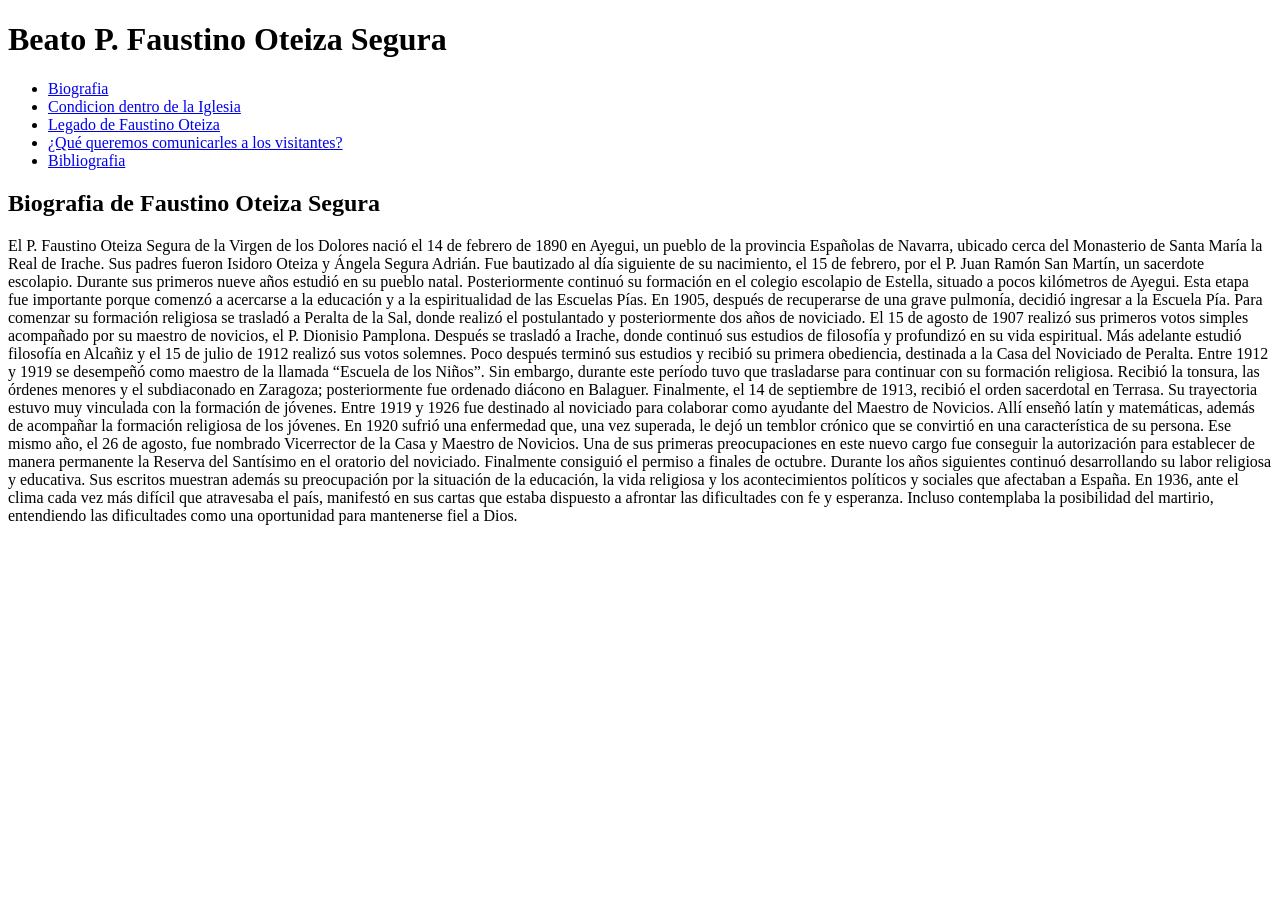
==== index.html @ 341fc2c5 "Add files via upload" ====
<!DOCTYPE html>
<html lang="es">
<head>
    <meta charset="UTF-8">
    <meta http-equiv="X-UA-Compatible" content="IE=edge">
    <meta name="viewport" content="width=device-width, initial-scale=1.0">
    <title>Beato P. Faustino Oteiza Segura de la Virgen</title>
</head>
<body>
    <header>
        <h1>Beato P. Faustino Oteiza Segura</h1>
        <nav>
            <ul>
                <li><a href="Biografia">Biografia</a></li>
                <li><a href="Condicion dentro de la Iglesia">Condicion dentro de la Iglesia</a></li>
                <li><a href="Legado de Faustino Oteiza">Legado de Faustino Oteiza</a></li>
                <li><a href="¿Qué queremos comunicarles a los visitantes?">¿Qué queremos comunicarles a los visitantes?</a></li>
                <li><a href="Bibliografia">Bibliografia</a></li>
            </ul>
        </nav>
        <main>
            <section id="Biografia">
                <h2>Biografia de Faustino Oteiza Segura</h2>
                <p>El P. Faustino Oteiza Segura de la Virgen de los Dolores nació el 14 de febrero de 1890 en Ayegui, un pueblo de la provincia Españolas de Navarra, ubicado cerca del Monasterio de Santa María la Real de Irache. Sus padres fueron Isidoro Oteiza y Ángela Segura Adrián. Fue bautizado al día siguiente de su nacimiento, el 15 de febrero, por el P. Juan Ramón San Martín, un sacerdote escolapio.
                    Durante sus primeros nueve años estudió en su pueblo natal. Posteriormente continuó su formación en el colegio escolapio de Estella, situado a pocos kilómetros de Ayegui. Esta etapa fue importante porque comenzó a acercarse a la educación y a la espiritualidad de las Escuelas Pías.
                    En 1905, después de recuperarse de una grave pulmonía, decidió ingresar a la Escuela Pía. Para comenzar su formación religiosa se trasladó a Peralta de la Sal, donde realizó el postulantado y posteriormente dos años de noviciado. El 15 de agosto de 1907 realizó sus primeros votos simples acompañado por su maestro de novicios, el P. Dionisio Pamplona.
                    Después se trasladó a Irache, donde continuó sus estudios de filosofía y profundizó en su vida espiritual. Más adelante estudió filosofía en Alcañiz y el 15 de julio de 1912 realizó sus votos solemnes. Poco después terminó sus estudios y recibió su primera obediencia, destinada a la Casa del Noviciado de Peralta.
                    Entre 1912 y 1919 se desempeñó como maestro de la llamada “Escuela de los Niños”. Sin embargo, durante este período tuvo que trasladarse para continuar con su formación religiosa. Recibió la tonsura, las órdenes menores y el subdiaconado en Zaragoza; posteriormente fue ordenado diácono en Balaguer. Finalmente, el 14 de septiembre de 1913, recibió el orden sacerdotal en Terrasa.
                    Su trayectoria estuvo muy vinculada con la formación de jóvenes. Entre 1919 y 1926 fue destinado al noviciado para colaborar como ayudante del Maestro de Novicios. Allí enseñó latín y matemáticas, además de acompañar la formación religiosa de los jóvenes.
                    En 1920 sufrió una enfermedad que, una vez superada, le dejó un temblor crónico que se convirtió en una característica de su persona. Ese mismo año, el 26 de agosto, fue nombrado Vicerrector de la Casa y Maestro de Novicios.
                    Una de sus primeras preocupaciones en este nuevo cargo fue conseguir la autorización para establecer de manera permanente la Reserva del Santísimo en el oratorio del noviciado. Finalmente consiguió el permiso a finales de octubre.
                    Durante los años siguientes continuó desarrollando su labor religiosa y educativa. Sus escritos muestran además su preocupación por la situación de la educación, la vida religiosa y los acontecimientos políticos y sociales que afectaban a España.
                    En 1936, ante el clima cada vez más difícil que atravesaba el país, manifestó en sus cartas que estaba dispuesto a afrontar las dificultades con fe y esperanza. Incluso contemplaba la posibilidad del martirio, entendiendo las dificultades como una oportunidad para mantenerse fiel a Dios.
                    </p>
            </section>
        </main>
    </header>
</body>
</html>
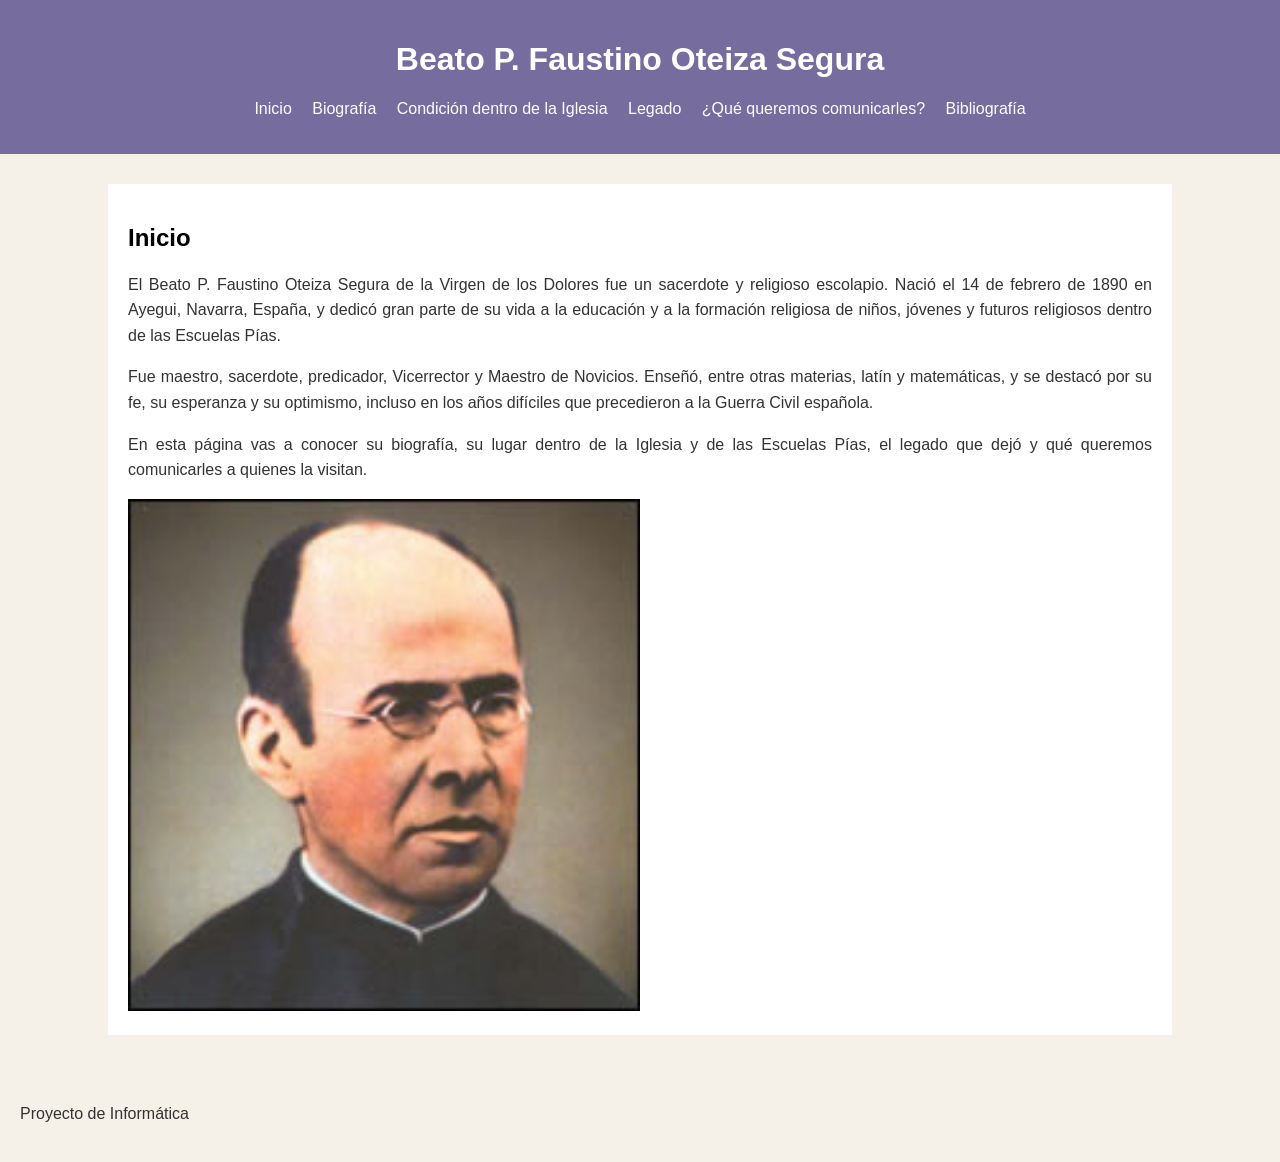
==== commit 59571863: "Add files via upload" ====
--- a/index.html
+++ b/index.html
@@ -1,39 +1,40 @@
-<!DOCTYPE html>
-<html lang="es">
-<head>
-    <meta charset="UTF-8">
-    <meta http-equiv="X-UA-Compatible" content="IE=edge">
-    <meta name="viewport" content="width=device-width, initial-scale=1.0">
-    <title>Beato P. Faustino Oteiza Segura de la Virgen</title>
-</head>
-<body>
-    <header>
-        <h1>Beato P. Faustino Oteiza Segura</h1>
-        <nav>
-            <ul>
-                <li><a href="Biografia">Biografia</a></li>
-                <li><a href="Condicion dentro de la Iglesia">Condicion dentro de la Iglesia</a></li>
-                <li><a href="Legado de Faustino Oteiza">Legado de Faustino Oteiza</a></li>
-                <li><a href="¿Qué queremos comunicarles a los visitantes?">¿Qué queremos comunicarles a los visitantes?</a></li>
-                <li><a href="Bibliografia">Bibliografia</a></li>
-            </ul>
-        </nav>
-        <main>
-            <section id="Biografia">
-                <h2>Biografia de Faustino Oteiza Segura</h2>
-                <p>El P. Faustino Oteiza Segura de la Virgen de los Dolores nació el 14 de febrero de 1890 en Ayegui, un pueblo de la provincia Españolas de Navarra, ubicado cerca del Monasterio de Santa María la Real de Irache. Sus padres fueron Isidoro Oteiza y Ángela Segura Adrián. Fue bautizado al día siguiente de su nacimiento, el 15 de febrero, por el P. Juan Ramón San Martín, un sacerdote escolapio.
-                    Durante sus primeros nueve años estudió en su pueblo natal. Posteriormente continuó su formación en el colegio escolapio de Estella, situado a pocos kilómetros de Ayegui. Esta etapa fue importante porque comenzó a acercarse a la educación y a la espiritualidad de las Escuelas Pías.
-                    En 1905, después de recuperarse de una grave pulmonía, decidió ingresar a la Escuela Pía. Para comenzar su formación religiosa se trasladó a Peralta de la Sal, donde realizó el postulantado y posteriormente dos años de noviciado. El 15 de agosto de 1907 realizó sus primeros votos simples acompañado por su maestro de novicios, el P. Dionisio Pamplona.
-                    Después se trasladó a Irache, donde continuó sus estudios de filosofía y profundizó en su vida espiritual. Más adelante estudió filosofía en Alcañiz y el 15 de julio de 1912 realizó sus votos solemnes. Poco después terminó sus estudios y recibió su primera obediencia, destinada a la Casa del Noviciado de Peralta.
-                    Entre 1912 y 1919 se desempeñó como maestro de la llamada “Escuela de los Niños”. Sin embargo, durante este período tuvo que trasladarse para continuar con su formación religiosa. Recibió la tonsura, las órdenes menores y el subdiaconado en Zaragoza; posteriormente fue ordenado diácono en Balaguer. Finalmente, el 14 de septiembre de 1913, recibió el orden sacerdotal en Terrasa.
-                    Su trayectoria estuvo muy vinculada con la formación de jóvenes. Entre 1919 y 1926 fue destinado al noviciado para colaborar como ayudante del Maestro de Novicios. Allí enseñó latín y matemáticas, además de acompañar la formación religiosa de los jóvenes.
-                    En 1920 sufrió una enfermedad que, una vez superada, le dejó un temblor crónico que se convirtió en una característica de su persona. Ese mismo año, el 26 de agosto, fue nombrado Vicerrector de la Casa y Maestro de Novicios.
-                    Una de sus primeras preocupaciones en este nuevo cargo fue conseguir la autorización para establecer de manera permanente la Reserva del Santísimo en el oratorio del noviciado. Finalmente consiguió el permiso a finales de octubre.
-                    Durante los años siguientes continuó desarrollando su labor religiosa y educativa. Sus escritos muestran además su preocupación por la situación de la educación, la vida religiosa y los acontecimientos políticos y sociales que afectaban a España.
-                    En 1936, ante el clima cada vez más difícil que atravesaba el país, manifestó en sus cartas que estaba dispuesto a afrontar las dificultades con fe y esperanza. Incluso contemplaba la posibilidad del martirio, entendiendo las dificultades como una oportunidad para mantenerse fiel a Dios.
-                    </p>
-            </section>
-        </main>
-    </header>
-</body>
-</html>+<!DOCTYPE html>
+<html lang="es">
+<head>
+    <meta charset="UTF-8">
+    <meta name="viewport" content="width=device-width, initial-scale=1.0">
+    <title>Inicio</title>
+    <link rel="stylesheet" href="css/estilos.css">
+</head>
+<body>
+    <header>
+        <h1>Beato P. Faustino Oteiza Segura</h1>
+        <nav>
+            <ul>
+                <li><a href="../index.html">Inicio</a></li>
+                <li><a href="pages/biografia.html">Biografía</a></li>
+                <li><a href="pages/condicion-iglesia.html">Condición dentro de la Iglesia</a></li>
+                <li><a href="pages/legado.html">Legado</a></li>
+                <li><a href="pages/mensaje.html">¿Qué queremos comunicarles?</a></li>
+                <li><a href="pages/bibliografia.html">Bibliografía</a></li>
+            </ul>
+        </nav>
+    </header>
+
+    <main>
+        <h2>Inicio</h2>
+        <p>El Beato P. Faustino Oteiza Segura de la Virgen de los Dolores fue un sacerdote y religioso escolapio. Nació el 14 de febrero de 1890 en Ayegui, Navarra, España, y dedicó gran parte de su vida a la educación y a la formación religiosa de niños, jóvenes y futuros religiosos dentro de las Escuelas Pías.</p>
+
+        <p>Fue maestro, sacerdote, predicador, Vicerrector y Maestro de Novicios. Enseñó, entre otras materias, latín y matemáticas, y se destacó por su fe, su esperanza y su optimismo, incluso en los años difíciles que precedieron a la Guerra Civil española.</p>
+
+        <p>En esta página vas a conocer su biografía, su lugar dentro de la Iglesia y de las Escuelas Pías, el legado que dejó y qué queremos comunicarles a quienes la visitan.</p>
+        
+        <img src="../img/faustinoteiza.jpg" alt="Faustino Oteiza Segura">
+        
+    </main>
+
+    <footer>
+        <p>Proyecto de Informática</p>
+    </footer>
+</body>
+</html>
--- a/css/estilos.css
+++ b/css/estilos.css
@@ -0,0 +1,63 @@
+/* ===== GENERAL ===== */
+body {
+    font-family: Arial, sans-serif;
+    background-color: #f5f1e8;
+    color: #333;
+    margin: 0;
+}
+
+/* ===== ENCABEZADO ===== */
+header {
+    background-color: #766c9e;
+    color: white;
+    padding: 20px;
+    text-align: center;
+}
+
+/* ===== MENU ===== */
+nav ul {
+    list-style: none;
+    padding: 0;
+}
+
+nav li {
+    display: inline;
+}
+
+nav a {
+    color: white;
+    text-decoration: none;
+    padding: 8px;
+}
+
+nav a:hover {
+    background-color: #c9a227;
+    color: black;
+}
+
+/* ===== CONTENIDO ===== */
+main {
+    width: 80%;
+    margin: 30px auto;
+    background-color: white;
+    padding: 20px;
+}
+
+h2 {
+    color: #000000;
+}
+
+p {
+    line-height: 1.6;
+    text-align: justify;
+}
+
+img {
+    width: 50%;
+}
+
+/* ===== PIE DE PAGINA ===== */
+footer {
+    text-align: center;
+    padding: 20px;
+}
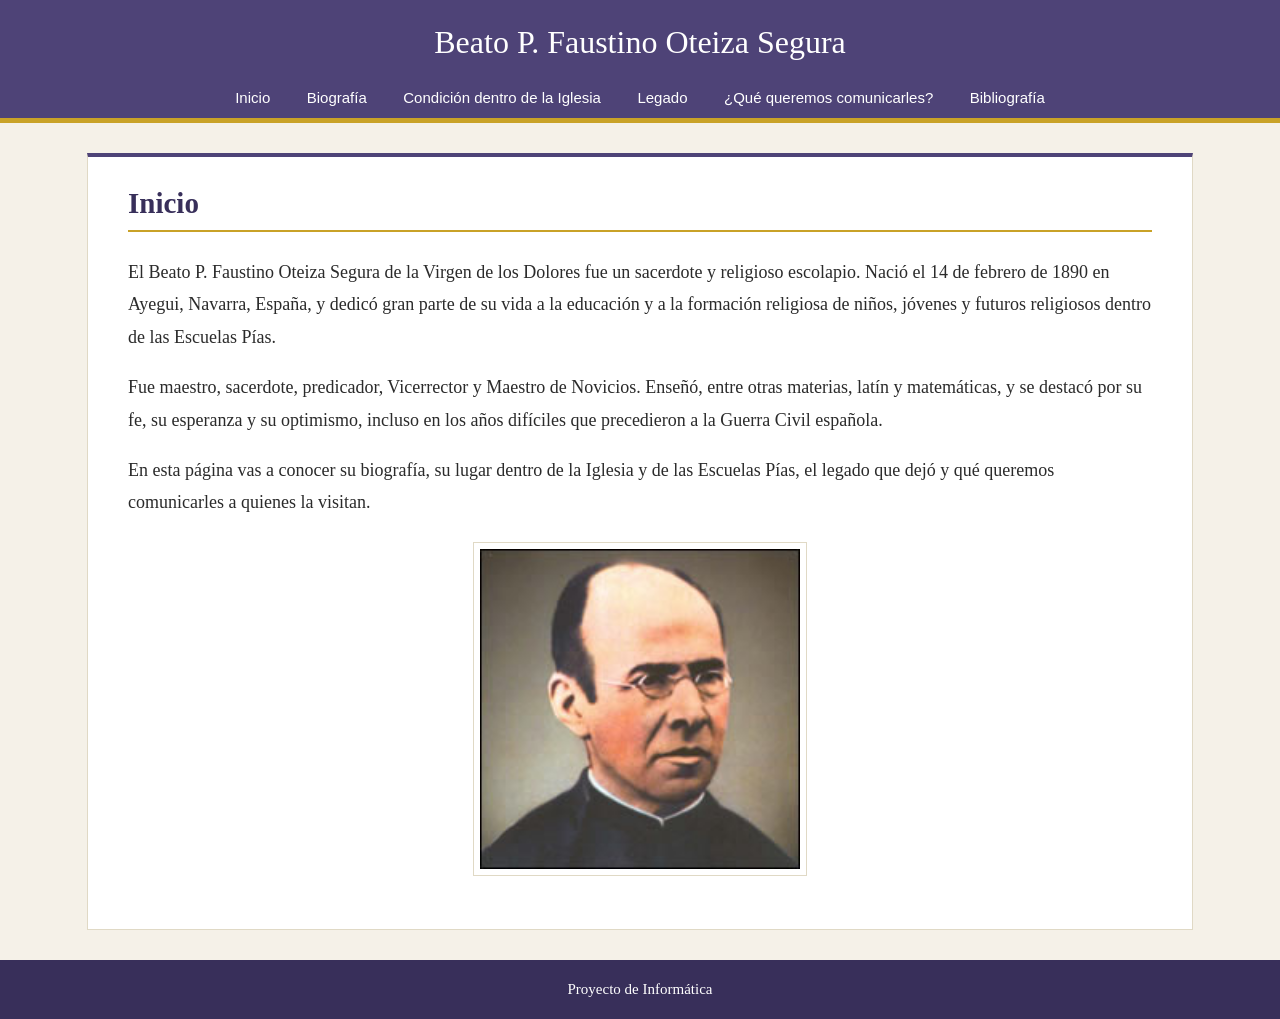
==== commit 4a71849a: "Add files via upload" ====
--- a/index.html
+++ b/index.html
@@ -11,7 +11,7 @@
         <h1>Beato P. Faustino Oteiza Segura</h1>
         <nav>
             <ul>
-                <li><a href="../index.html">Inicio</a></li>
+                <li><a href="index.html">Inicio</a></li>
                 <li><a href="pages/biografia.html">Biografía</a></li>
                 <li><a href="pages/condicion-iglesia.html">Condición dentro de la Iglesia</a></li>
                 <li><a href="pages/legado.html">Legado</a></li>
@@ -29,7 +29,7 @@
 
         <p>En esta página vas a conocer su biografía, su lugar dentro de la Iglesia y de las Escuelas Pías, el legado que dejó y qué queremos comunicarles a quienes la visitan.</p>
         
-        <img src="../img/faustinoteiza.jpg" alt="Faustino Oteiza Segura">
+        <img src="img/faustinoteiza.jpg" alt="Faustino Oteiza Segura">
         
     </main>
 
--- a/css/estilos.css
+++ b/css/estilos.css
@@ -1,33 +1,45 @@
-/* ===== GENERAL ===== */
 body {
-    font-family: Arial, sans-serif;
+    font-family: Georgia, "Times New Roman", serif;
+    font-size: 18px;
     background-color: #f5f1e8;
-    color: #333;
+    color: #2b2b2b;
     margin: 0;
 }
 
 /* ===== ENCABEZADO ===== */
 header {
-    background-color: #766c9e;
+    background-color: #4e4377;
     color: white;
-    padding: 20px;
+    padding: 24px 20px 0 20px;
     text-align: center;
+    border-bottom: 5px solid #c9a227;
+}
+
+header h1 {
+    margin-top: 0;
+    margin-bottom: 16px;
+    font-size: 32px;
+    font-weight: normal;
 }
 
 /* ===== MENU ===== */
 nav ul {
     list-style: none;
+    margin: 0;
     padding: 0;
 }
 
 nav li {
-    display: inline;
+    display: inline-block;
 }
 
 nav a {
+    display: inline-block;
     color: white;
     text-decoration: none;
-    padding: 8px;
+    font-family: Arial, sans-serif;
+    font-size: 15px;
+    padding: 12px 16px;
 }
 
 nav a:hover {
@@ -39,25 +51,54 @@
 main {
     width: 80%;
     margin: 30px auto;
+    padding: 30px 40px;
     background-color: white;
-    padding: 20px;
+    border: 1px solid #e0d9c5;
+    border-top: 4px solid #4e4377;
 }
 
 h2 {
-    color: #000000;
+    color: #382f5a;
+    font-size: 29px;
+    margin-top: 0;
+    padding-bottom: 10px;
+    border-bottom: 2px solid #c9a227;
 }
 
 p {
-    line-height: 1.6;
-    text-align: justify;
+    line-height: 1.8;
+    text-align: left;
 }
 
+/* ===== LINKS DENTRO DEL CONTENIDO (bibliografia) ===== */
+main a {
+    color: #4e4377;
+}
+
+main a:hover {
+    color: black;
+    background-color: #f1e3a6;
+}
+
+/* ===== IMAGENES ===== */
 img {
-    width: 50%;
+    display: block;
+    width: 320px;
+    margin: 24px auto;
+    border: 6px solid white;
+    outline: 1px solid #e0d9c5;
 }
 
 /* ===== PIE DE PAGINA ===== */
 footer {
+    background-color: #382f5a;
+    color: white;
     text-align: center;
-    padding: 20px;
+    padding: 16px;
+    font-size: 15px;
 }
+
+footer p {
+    margin: 0;
+    text-align: center;
+}
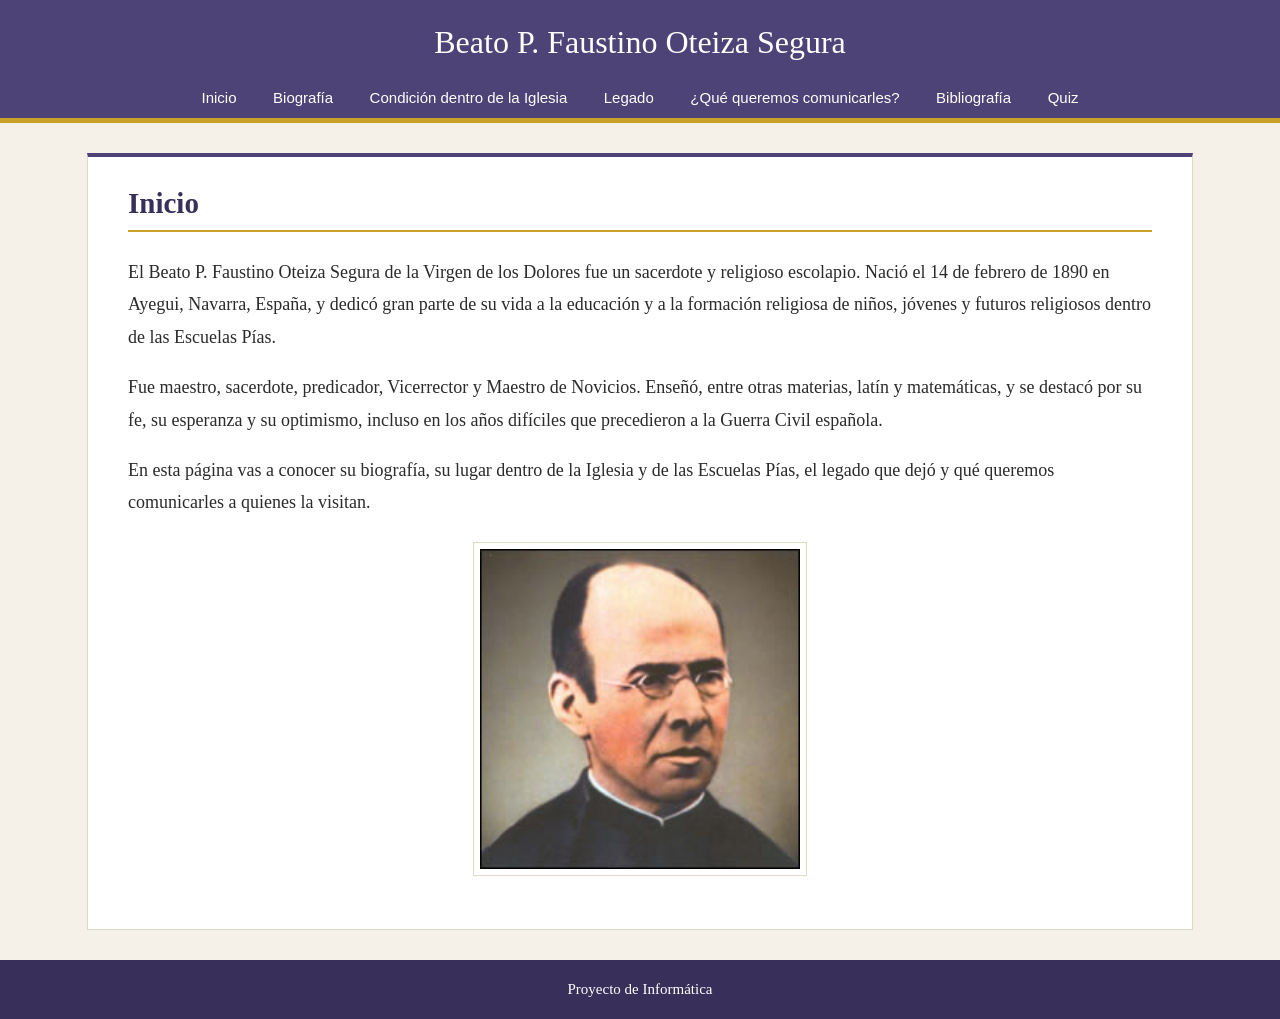
==== commit 60500708: "Add files via upload" ====
--- a/index.html
+++ b/index.html
@@ -17,6 +17,7 @@
                 <li><a href="pages/legado.html">Legado</a></li>
                 <li><a href="pages/mensaje.html">¿Qué queremos comunicarles?</a></li>
                 <li><a href="pages/bibliografia.html">Bibliografía</a></li>
+                <li><a href="pages/quiz.html">Quiz</a></li>
             </ul>
         </nav>
     </header>
--- a/css/estilos.css
+++ b/css/estilos.css
@@ -102,3 +102,44 @@
     margin: 0;
     text-align: center;
 }
+/* ===== QUIZ ===== */
+.pregunta {
+    background-color: #f5f1e8;
+    border-left: 4px solid #c9a227;
+    padding: 10px 20px;
+    margin: 20px 0;
+}
+ 
+.pregunta h3 {
+    margin-top: 0;
+    color: #382f5a;
+}
+ 
+button {
+    font-family: Arial, sans-serif;
+    font-size: 15px;
+    background-color: #4e4377;
+    color: white;
+    border: none;
+    padding: 10px 18px;
+    cursor: pointer;
+}
+ 
+button:hover {
+    background-color: #c9a227;
+    color: black;
+}
+ 
+.correcto {
+    color: #2e7d32;
+    font-weight: bold;
+}
+ 
+.incorrecto {
+    color: #b3261e;
+    font-weight: bold;
+}
+ 
+#puntaje {
+    font-weight: bold;
+}
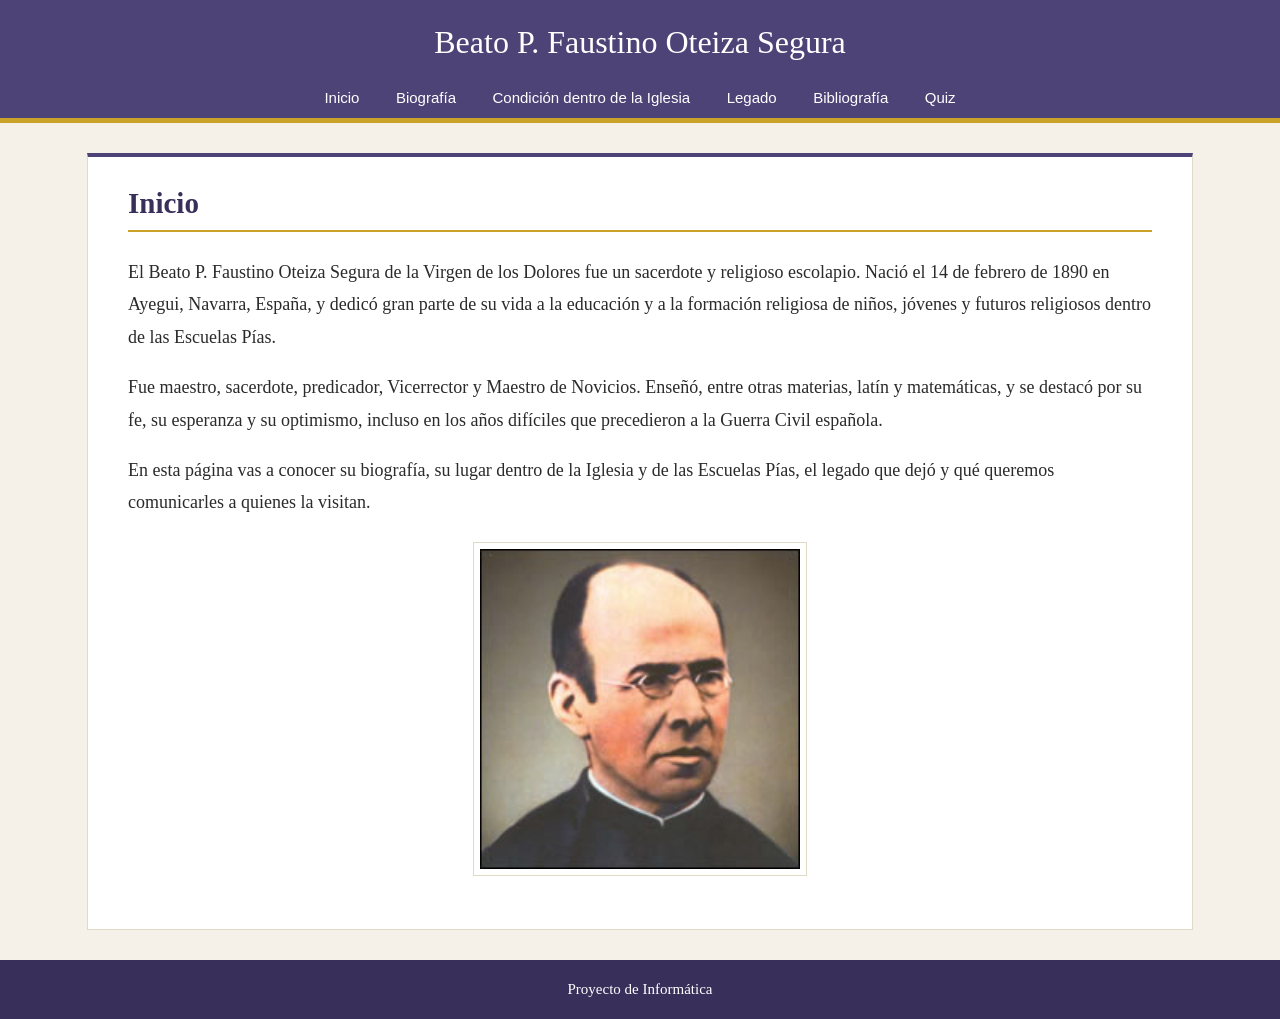
==== commit 6d9bbbad: "Add files via upload" ====
--- a/index.html
+++ b/index.html
@@ -15,7 +15,6 @@
                 <li><a href="pages/biografia.html">Biografía</a></li>
                 <li><a href="pages/condicion-iglesia.html">Condición dentro de la Iglesia</a></li>
                 <li><a href="pages/legado.html">Legado</a></li>
-                <li><a href="pages/mensaje.html">¿Qué queremos comunicarles?</a></li>
                 <li><a href="pages/bibliografia.html">Bibliografía</a></li>
                 <li><a href="pages/quiz.html">Quiz</a></li>
             </ul>
